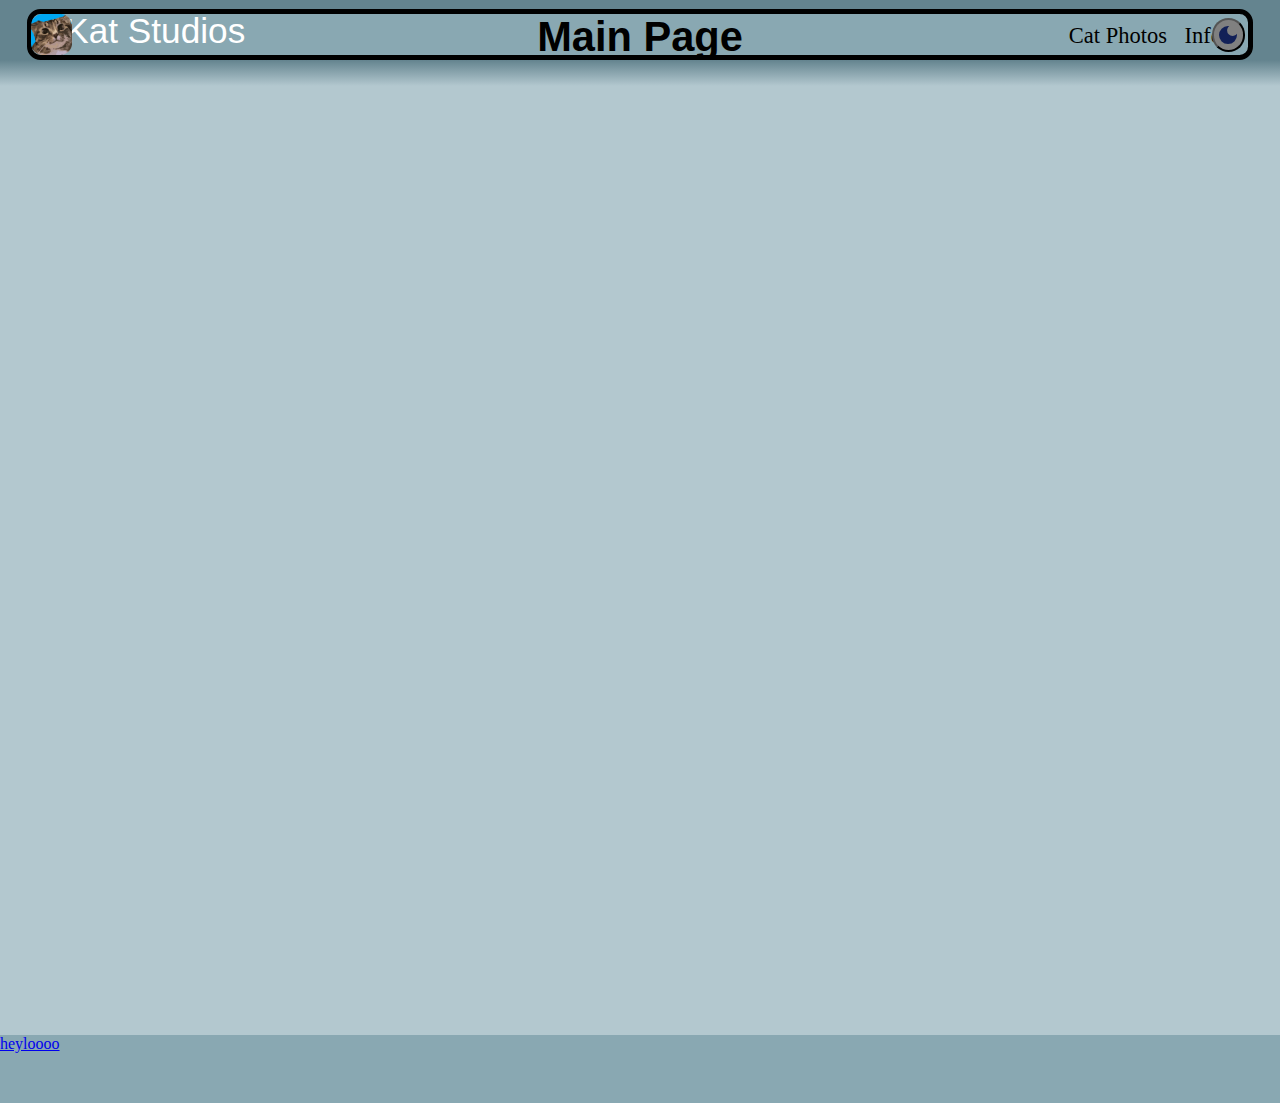
==== index.html @ 19f70d19 "Bug fixes" ====
<!DOCTYPE html>
<html lang="en">
<head>
    <meta charset="UTF-8">
    <meta name="viewport" content="width=device-width, initial-scale=1.0">
    <title>Website 0.1.0</title>
    <link rel="icon" type="image/x-icon" href="images/kat3.png">
    <link rel="stylesheet" href="css/indexstyle.css">
    <script type="text/javascript" src="js/indexjava.js" defer></script>
</head>
<body>
    <button id="theme-switch">
        <svg xmlns="http://www.w3.org/2000/svg" height="24px" viewBox="0 -960 960 960" width="24px"><path d="M480-120q-150 0-255-105T120-480q0-150 105-255t255-105q14 0 27.5 1t26.5 3q-41 29-65.5 75.5T444-660q0 90 63 153t153 63q55 0 101-24.5t75-65.5q2 13 3 26.5t1 27.5q0 150-105 255T480-120Z"/></svg>
        <svg xmlns="http://www.w3.org/2000/svg" height="24px" viewBox="0 -960 960 960" width="24px"><path d="M480-280q-83 0-141.5-58.5T280-480q0-83 58.5-141.5T480-680q83 0 141.5 58.5T680-480q0 83-58.5 141.5T480-280ZM200-440H40v-80h160v80Zm720 0H760v-80h160v80ZM440-760v-160h80v160h-80ZM0.3 720v-160h80v160h-80ZM256-650l-101-97 57-59 96 100-52 56Zm492 496-97-101 53-55 101 97-57 59Zm-98-550 97-101 59 57-100 96-56-52ZM154-212l101-97 55 53-97 101-59-57Z"/></svg>
    </button>
    <div class="topbar"></div>
    <div class="topbg"></div>
    <div class="bottombar">
        <a href="catphotos.html">heyloooo</a>
    </div>
    <div class="imgbar1"></div>
    <div class="webname">Kat Studios</div>
    <img src="images/kat3.png" style="position:absolute; z-index: 2; top: 1.5vh; left: 2.4%; border-radius: 1.3vh; height: 4.6vh; width: auto;">
    <a class="page2" href="catphotos" style="width: auto;">Cat Photos</a>
    <a class="page3" href="info">Info</a>
    <h1>Main Page</h1>
</body>
</html>
---- css/indexstyle.css ----
:root{
    --base-color: #B3C8CF;
    --top-bar: #89A8B2;
    --top-bar-variant: #64848f;
    --text-color-inactive: black;
    --text-color-active: white;
    --icons: rgb(18, 32, 87);
    --border: rgb(0,0,0);
}
.darkmode{
    --base-color: rgb(24, 19, 53);
    --top-bar: rgb(16, 13, 36);
    --top-bar-variant: rgb(10, 8, 26);
    --text-color-inactive: rgb(255, 255, 255);
    --text-color-active: rgb(151, 161, 251);
    --icons: rgb(255, 204, 0);
    --border: rgb(47, 40, 109);
}
::-webkit-scrollbar {
    display: none;
}
body{
    background-color: var(--base-color);
    overflow: scroll;
}
.webname{
    position: absolute;
    width: auto;
    font-family: 'Segoe UI', Tahoma, Geneva, Verdana, sans-serif;
    z-index: 1;
    font-size: 2.2rem;
    top: 3vh;
    left: 5.1%;
    color: var(--text-color-active);
    text-decoration: none;
    transform: translateY(-40%);
}
.topbar {
    width: 95%;
    top: 1vh;
    left: 50%;
    transform: translateX(-50%);
    height: 4.5vh;
    margin: auto;
    position: absolute;
    color: black;
    background-color: var(--top-bar);
    border: 0.6vh solid var(--border);
    border-radius: 1.5vh;
    z-index: 1;
}
.page2, .page3 {
    width: 7vw;
    top: 2.5vh;
    height: 2.5vh;
    z-index: 2;
    margin: auto;
    text-align: center;
    font-size: 2.5vh;
    text-decoration: none;
    position: absolute;
    transform: translateX(-50%);
    color: var(--text-color-inactive);
}
.page2 {
    right: 5vw;
}
.page3 {
    right: -1vw;
}
#theme-switch {
    height: 3.7vh;
    width: 3.7vh;
    padding: 0;
    border-radius: 50%;
    background-color: gray;
    position: absolute;
    z-index: 20;
    display: flex;
    justify-content: center;
    align-items: center;
    top: 2.05vh;
    right: 2.75%;
}
#theme-switch svg{
    fill: var(--icons);
}
#theme-switch svg:last-child{
    display: none;
}
.darkmode #theme-switch svg:first-child{
    display: none;
}
.darkmode #theme-switch svg:last-child{
    display: block;
}
h1 {
    position: absolute;
    width: auto;
    top: 5vh;
    left: 50%;
    transform: translateX(-50%) translateY(-125%);
    font-family: 'Segoe UI', Tahoma, Geneva, Verdana, sans-serif;
    font-size: 2.6rem;
    color: var(--text-color-inactive);
    z-index: 2;
}
.topbg {
    width: 100%;
    top: 0px;
    left: 50%;
    transform: translateX(-50%);
    height: 9.5vh;
    margin: auto;
    position: absolute;
    z-index: 0;
    color: black;
    background: linear-gradient(to bottom, var(--top-bar-variant) 70%, rgba(255, 255, 255, 0) 100%);
}
.bottombar{
    width: 100%;
    top: 115vh;
    left: 50%;
    transform: translateX(-50%);
    height: 7.5vh;
    margin: auto;
    position: absolute;
    color: black;
    background-color: var(--top-bar);
}
.imgbar1 {
    position: absolute;
    z-index: 2;
    top: 1.4vh;
    left: 4.1%;
    background-color: var(--border);
    height: 5vh;
    width: 0.8vw;
    border-radius: 13px;
}

@media screen and (max-width: 768px) {
    .imgbar1 {
        left: 5.1vw;
    }
    h1 {
        top: 6vh;
    }
    .webname {
        top: 3.5vh;
    }
}

@media screen and (max-width: 480px) {
    .imgbar1 {
        left: 7.1vw;
    }
    h1 {
        top: 7vh;
    }
    .webname {
        top: 4vh;
    }
}
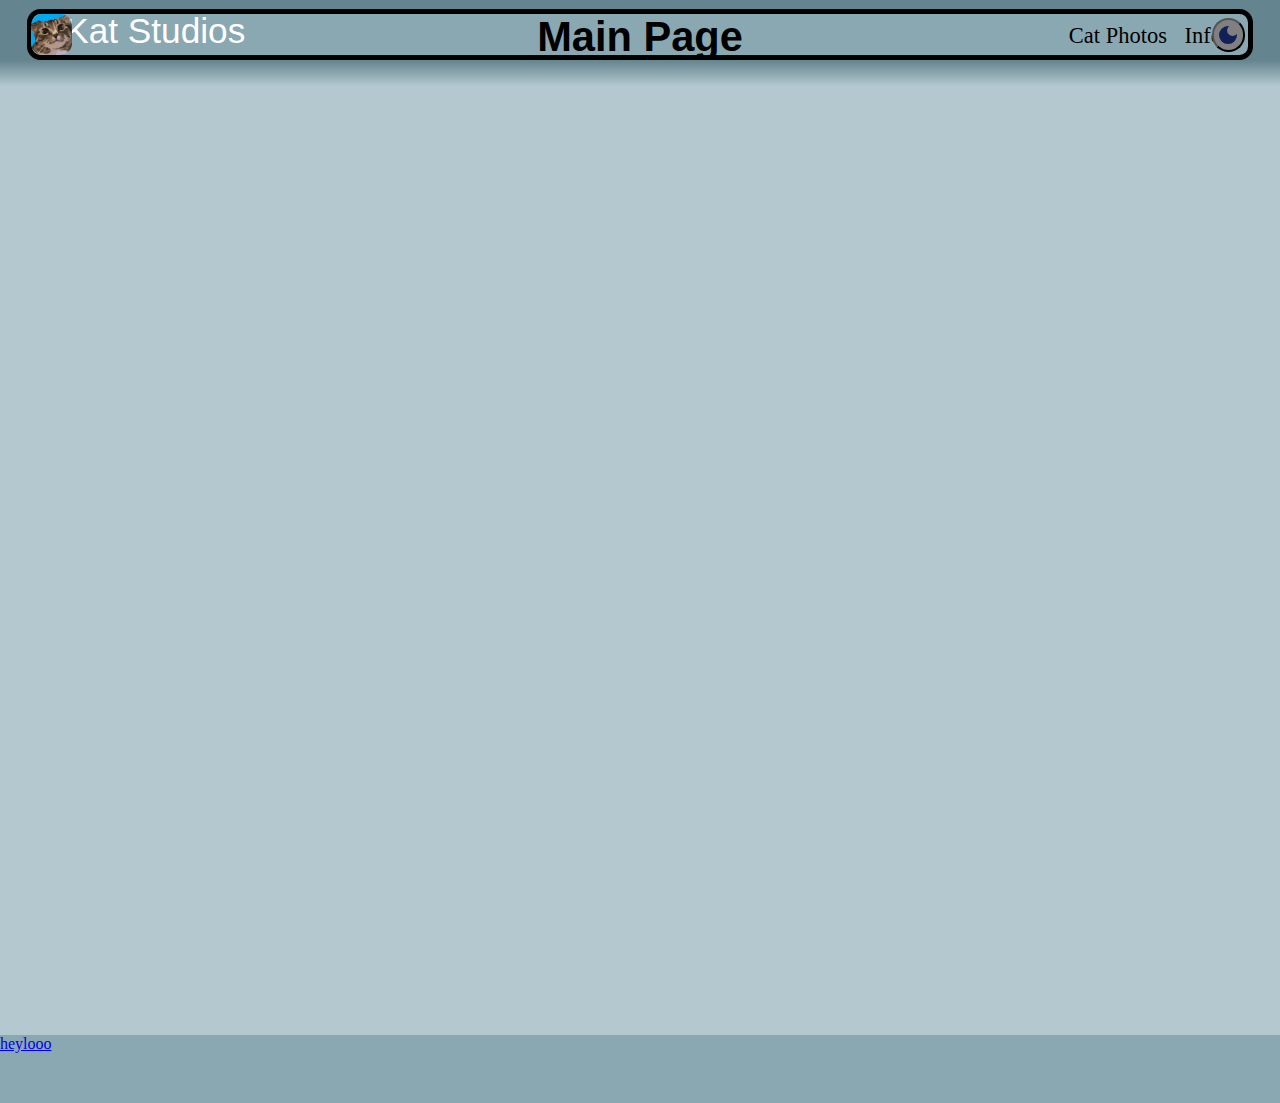
==== commit 2ddc951b: "Update index.html" ====
--- a/index.html
+++ b/index.html
@@ -16,7 +16,7 @@
     <div class="topbar"></div>
     <div class="topbg"></div>
     <div class="bottombar">
-        <a href="catphotos.html">heyloooo</a>
+        <a href="catphotos.html">heylooo</a>
     </div>
     <div class="imgbar1"></div>
     <div class="webname">Kat Studios</div>
--- a/css/indexstyle.css
+++ b/css/indexstyle.css
@@ -145,6 +145,7 @@
     }
     h1 {
         top: 6vh;
+        font-size: 2.2rem;
     }
     .webname {
         top: 3.5vh;
@@ -157,6 +158,7 @@
     }
     h1 {
         top: 7vh;
+        font-size: 1.8rem;
     }
     .webname {
         top: 4vh;
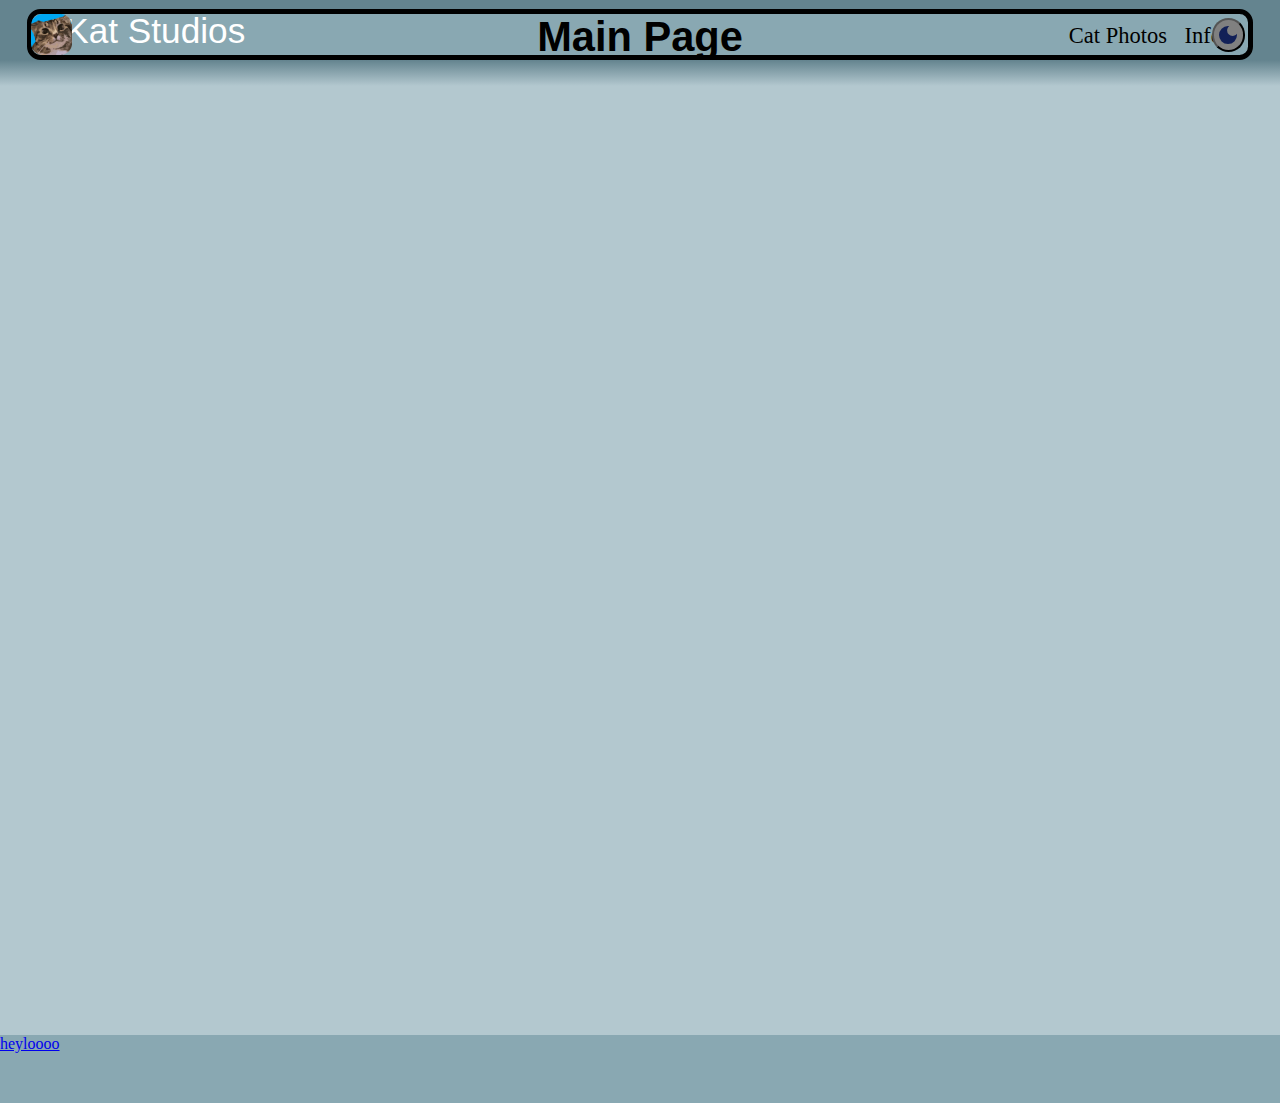
==== commit dae8aa7b: "Update index.html" ====
--- a/index.html
+++ b/index.html
@@ -16,7 +16,7 @@
     <div class="topbar"></div>
     <div class="topbg"></div>
     <div class="bottombar">
-        <a href="catphotos.html">heylooo</a>
+        <a href="catphotos.html">heyloooo</a>
     </div>
     <div class="imgbar1"></div>
     <div class="webname">Kat Studios</div>
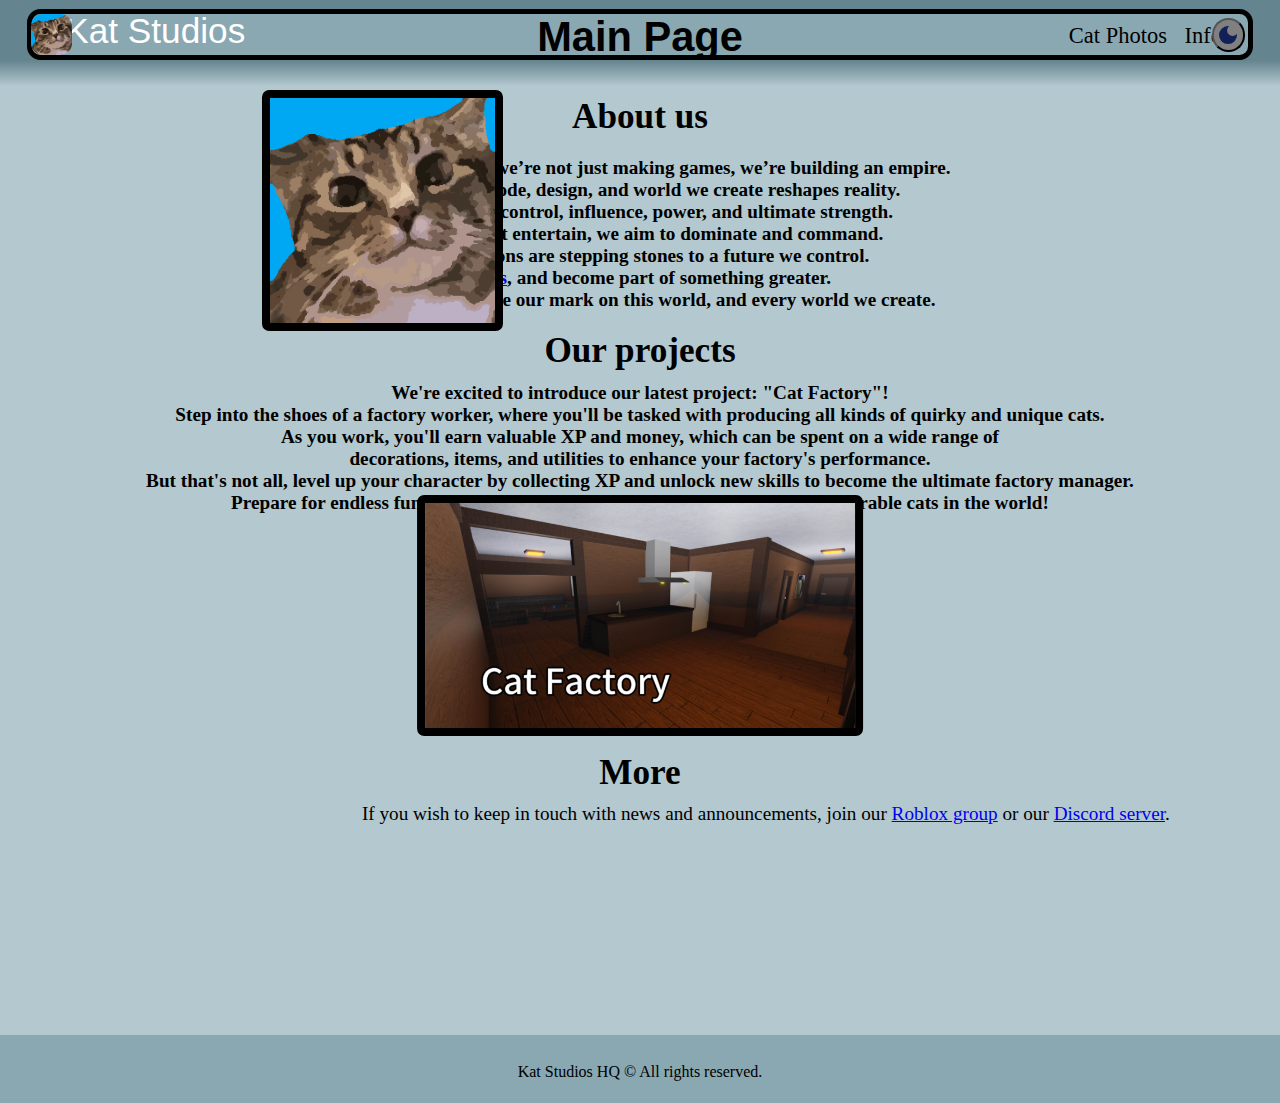
==== commit fe2310c0: "new stuff" ====
--- a/index.html
+++ b/index.html
@@ -16,13 +16,45 @@
     <div class="topbar"></div>
     <div class="topbg"></div>
     <div class="bottombar">
-        <a href="catphotos.html">heyloooo</a>
-    </div>
+        <p class="rights">Kat Studios HQ &copy; All rights reserved.</p>
+    </div>    
     <div class="imgbar1"></div>
     <div class="webname">Kat Studios</div>
     <img src="images/kat3.png" style="position:absolute; z-index: 2; top: 1.5vh; left: 2.4%; border-radius: 1.3vh; height: 4.6vh; width: auto;">
     <a class="page2" href="catphotos" style="width: auto;">Cat Photos</a>
     <a class="page3" href="info">Info</a>
     <h1>Main Page</h1>
+    <h2>About us</h2>
+    
+    <h3 class="centered-text">
+        At Kat Studios HQ, we’re not just making games, we’re building an empire.<br>
+        Every line of code, design, and world we create reshapes reality.<br>
+        We believe in control, influence, power, and ultimate strength.<br>
+        We don’t just entertain, we aim to dominate and command.<br>
+        Our creations are stepping stones to a future we control.<br>
+        <a href="https://www.roblox.com/communities/34420881/Kat-Studios-HQ#!/about" style="color: blue; text-decoration: underline;">Join us</a>, and become part of something greater.<br>
+        Together, we’ll leave our mark on this world, and every world we create.
+    </h3>
+    
+    <img src="images/kat3.png" class="imgborders" style="position: absolute; top: 10vh; left: 20.5%;">
+    
+    <h4 class="centered-text">Our projects</h4>
+    
+    <h5 class="centered-text">
+        We're excited to introduce our latest project: <strong>"Cat Factory"</strong>!<br>
+        Step into the shoes of a factory worker, where you'll be tasked with producing all kinds of quirky and unique cats.<br>
+        As you work, you'll earn valuable XP and money, which can be spent on a wide range of<br>
+        <strong>decorations</strong>, <strong>items</strong>, and <strong>utilities</strong> to enhance your factory's performance.<br>
+        But that's not all, level up your character by collecting XP and unlock new skills to become the ultimate factory manager.<br>
+        Prepare for endless fun and creativity as you build the most efficient and adorable cats in the world!
+    </h5>
+    
+    <img src="images/cf2.png" class="imgborders" style="position: absolute; top: 55vh; left: 50%; transform: translateX(-50%);">
+    
+    <h6>More</h6>
+    <h7>
+        If you wish to keep in touch with news and announcements, join our <a href="https://www.roblox.com/communities/34420881/Kat-Studios-HQ#!/about" target="_blank">Roblox group</a> or our <a href="https://discord.gg/8e2SMnku3a" target="_blank">Discord server</a>.
+    </h7>
+    
 </body>
-</html>
+</html>--- a/css/indexstyle.css
+++ b/css/indexstyle.css
@@ -164,3 +164,77 @@
         top: 4vh;
     }
 }
+h2{
+    position:relative;
+    top: 7.5vh;
+    text-align: center;
+    font-size: 2.2rem;
+    height: auto;
+    width: auto;
+    color: var(--text-color-inactive);
+}
+h3{
+    position:relative;
+    top: 6.5vh;
+    font-size: 1.2rem;
+    height: auto;
+    width: auto;
+    color: var(--text-color-inactive);
+}
+h4{
+    position:relative;
+    top: 3.5vh;
+    text-align: center;
+    font-size: 2.2rem;
+    height: auto;
+    width: auto;
+    color: var(--text-color-inactive);
+}
+h5{
+    position:relative;
+    top: -0.5vh;
+    font-size: 1.2rem;
+    height: auto;
+    width: auto;
+    color: var(--text-color-inactive);
+}
+h6{
+    position:relative;
+    top: 17vh;
+    text-align: center;
+    font-size: 2.2rem;
+    height: auto;
+    width: auto;
+    color: var(--text-color-inactive);
+}
+h7{
+    position:relative;
+    left: 28%;
+    top: 9vh;
+    font-size: 1.2rem;
+    height: auto;
+    width: auto;
+    color: var(--text-color-inactive);
+}
+.rights {
+    color: var(--text-color-inactive);
+    text-align: center;
+    position: absolute;
+    top: 50%;
+    left: 50%;
+    transform: translate(-50%, -125%);
+}
+.centered-text {
+    text-align: center;
+    width: 100%;
+    display: block;
+}
+.imgborders {
+    border: 8px solid var(--border);
+    border-radius: 0.8vh;
+    height: 25vh;
+    width: auto;
+    display: block;
+    margin: 0 auto;
+    z-index: 2;
+}
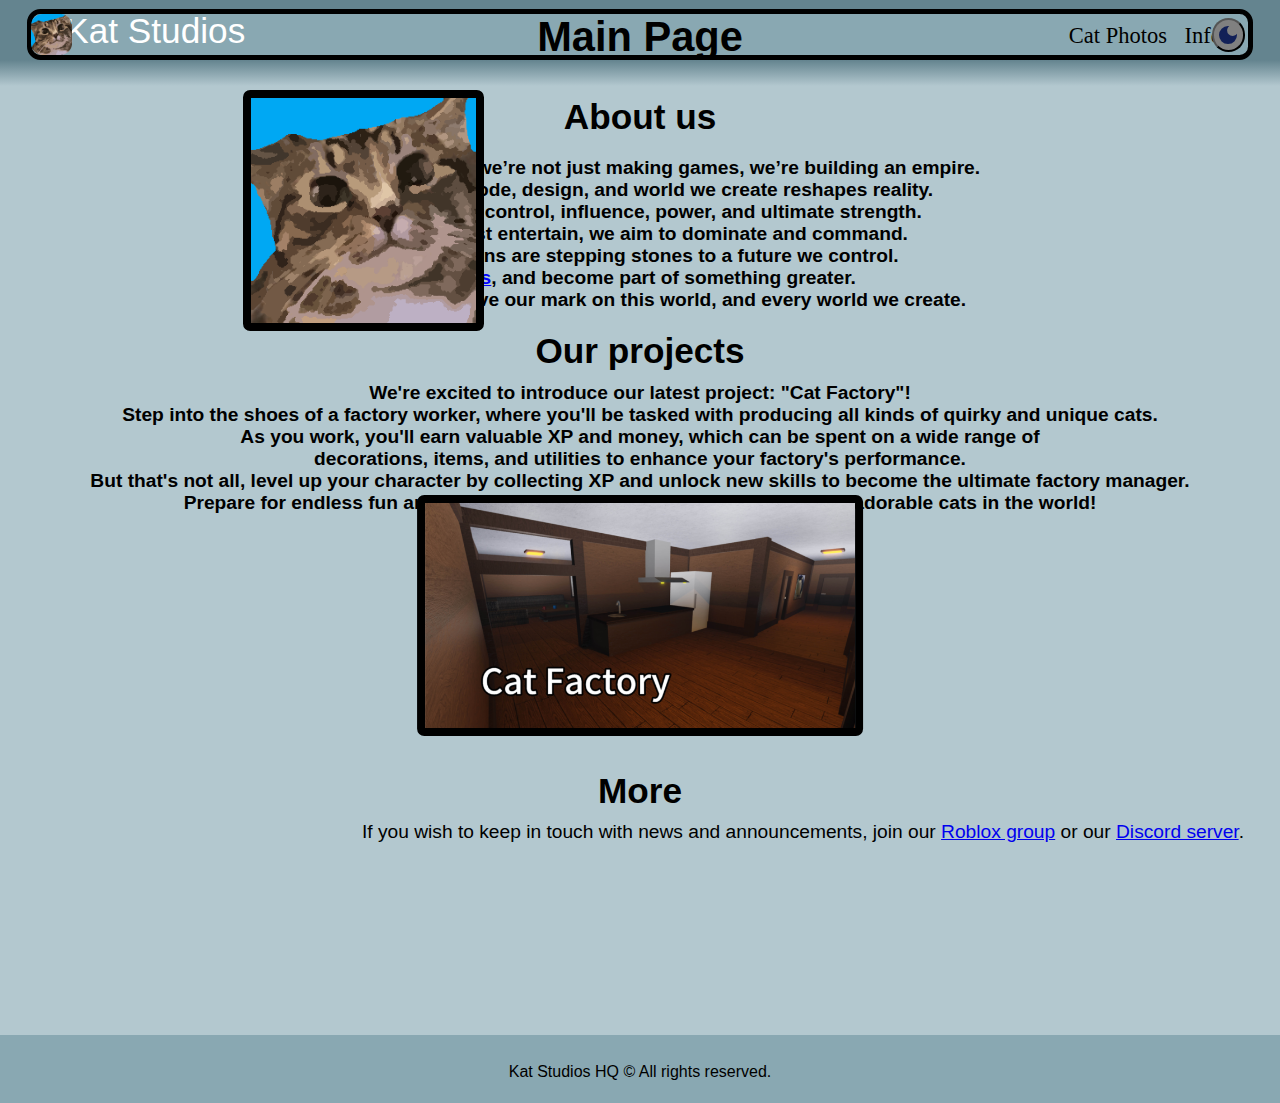
==== commit cf47f735: "font change" ====
--- a/index.html
+++ b/index.html
@@ -36,7 +36,7 @@
         Together, we’ll leave our mark on this world, and every world we create.
     </h3>
     
-    <img src="images/kat3.png" class="imgborders" style="position: absolute; top: 10vh; left: 20.5%;">
+    <img src="images/kat3.png" class="imgborders" style="position: absolute; top: 10vh; left: 19%;">
     
     <h4 class="centered-text">Our projects</h4>
     
--- a/css/indexstyle.css
+++ b/css/indexstyle.css
@@ -172,6 +172,7 @@
     height: auto;
     width: auto;
     color: var(--text-color-inactive);
+    font-family: 'Gill Sans', 'Gill Sans MT', Calibri, 'Trebuchet MS', sans-serif;
 }
 h3{
     position:relative;
@@ -180,6 +181,7 @@
     height: auto;
     width: auto;
     color: var(--text-color-inactive);
+    font-family: 'Gill Sans', 'Gill Sans MT', Calibri, 'Trebuchet MS', sans-serif;
 }
 h4{
     position:relative;
@@ -189,6 +191,7 @@
     height: auto;
     width: auto;
     color: var(--text-color-inactive);
+    font-family: 'Gill Sans', 'Gill Sans MT', Calibri, 'Trebuchet MS', sans-serif;
 }
 h5{
     position:relative;
@@ -197,24 +200,27 @@
     height: auto;
     width: auto;
     color: var(--text-color-inactive);
+    font-family: 'Gill Sans', 'Gill Sans MT', Calibri, 'Trebuchet MS', sans-serif;
 }
 h6{
     position:relative;
-    top: 17vh;
-    text-align: center;
-    font-size: 2.2rem;
-    height: auto;
-    width: auto;
-    color: var(--text-color-inactive);
+    top: 19vh;
+    text-align: center;
+    font-size: 2.2rem;
+    height: auto;
+    width: auto;
+    color: var(--text-color-inactive);
+    font-family: 'Gill Sans', 'Gill Sans MT', Calibri, 'Trebuchet MS', sans-serif;
 }
 h7{
     position:relative;
     left: 28%;
-    top: 9vh;
+    top: 11vh;
     font-size: 1.2rem;
     height: auto;
     width: auto;
     color: var(--text-color-inactive);
+    font-family: 'Gill Sans', 'Gill Sans MT', Calibri, 'Trebuchet MS', sans-serif;
 }
 .rights {
     color: var(--text-color-inactive);
@@ -223,6 +229,7 @@
     top: 50%;
     left: 50%;
     transform: translate(-50%, -125%);
+    font-family: 'Gill Sans', 'Gill Sans MT', Calibri, 'Trebuchet MS', sans-serif;
 }
 .centered-text {
     text-align: center;
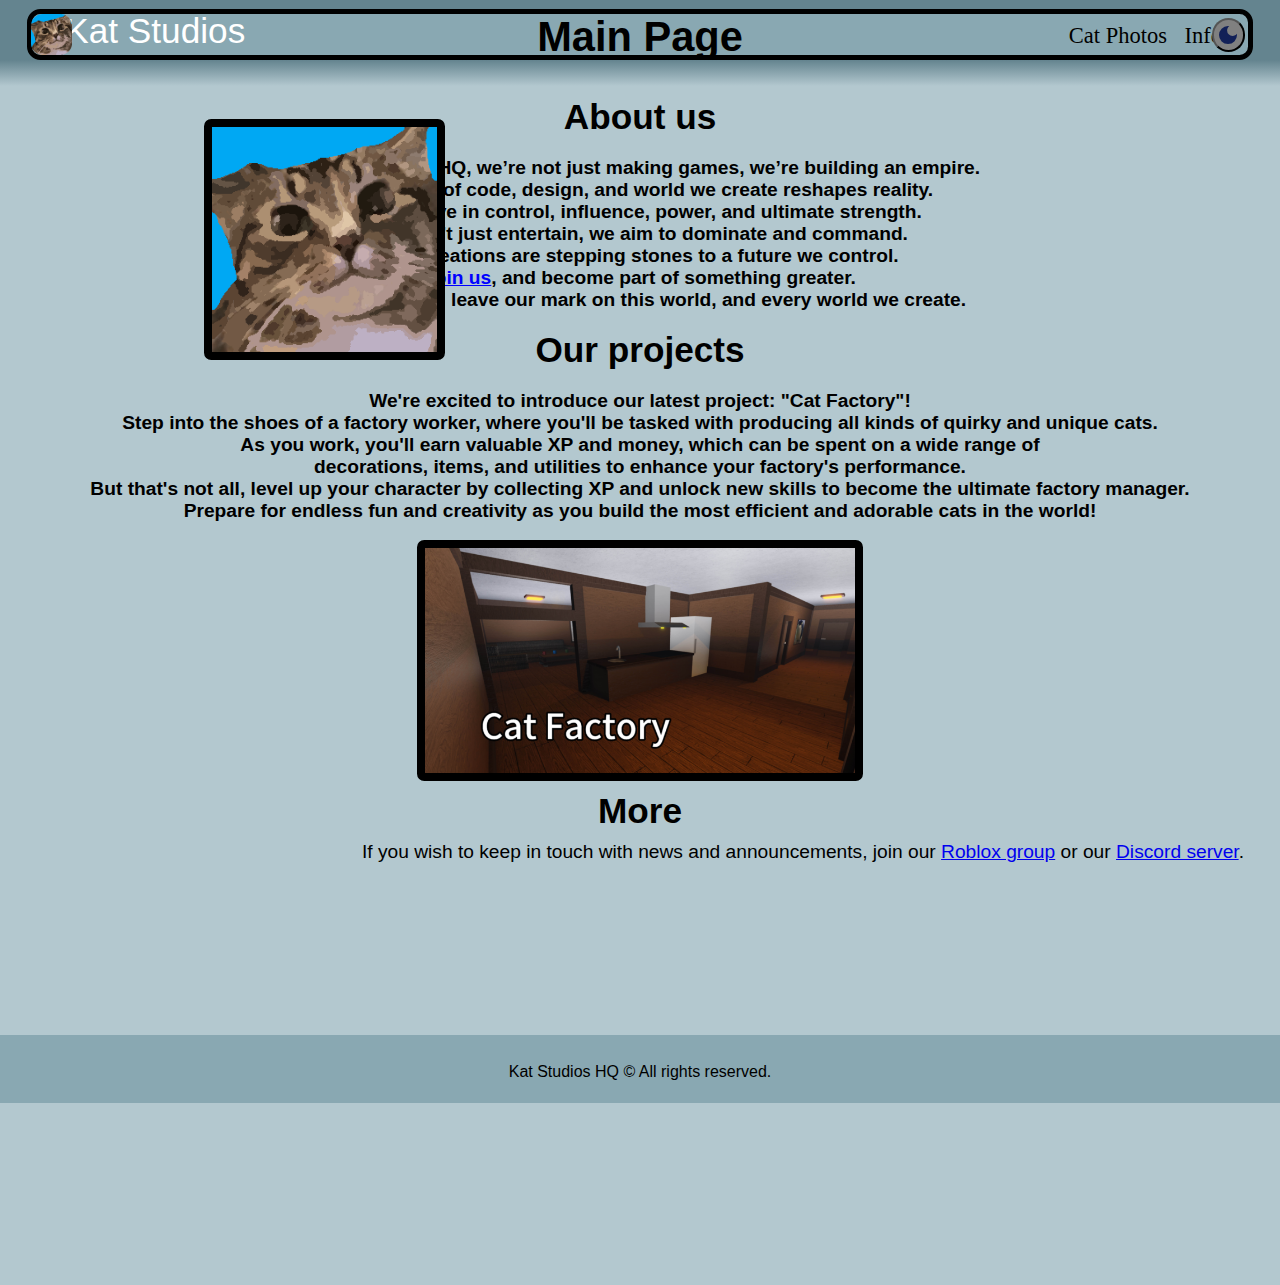
==== commit d4b0a55d: "Adjustments" ====
--- a/index.html
+++ b/index.html
@@ -36,7 +36,7 @@
         Together, we’ll leave our mark on this world, and every world we create.
     </h3>
     
-    <img src="images/kat3.png" class="imgborders" style="position: absolute; top: 10vh; left: 19%;">
+    <img src="images/kat3.png" class="imgborders" style="position: relative; top: -17vh; left: -25%;">
     
     <h4 class="centered-text">Our projects</h4>
     
@@ -49,7 +49,7 @@
         Prepare for endless fun and creativity as you build the most efficient and adorable cats in the world!
     </h5>
     
-    <img src="images/cf2.png" class="imgborders" style="position: absolute; top: 55vh; left: 50%; transform: translateX(-50%);">
+    <img src="images/cf2.png" class="imgborders" style="position: relative; top: -30vh; text-align: center;">
     
     <h6>More</h6>
     <h7>
--- a/css/indexstyle.css
+++ b/css/indexstyle.css
@@ -185,7 +185,7 @@
 }
 h4{
     position:relative;
-    top: 3.5vh;
+    top: -25.5vh;
     text-align: center;
     font-size: 2.2rem;
     height: auto;
@@ -195,7 +195,7 @@
 }
 h5{
     position:relative;
-    top: -0.5vh;
+    top: -28.5vh;
     font-size: 1.2rem;
     height: auto;
     width: auto;
@@ -204,7 +204,7 @@
 }
 h6{
     position:relative;
-    top: 19vh;
+    top: -38vh;
     text-align: center;
     font-size: 2.2rem;
     height: auto;
@@ -215,7 +215,7 @@
 h7{
     position:relative;
     left: 28%;
-    top: 11vh;
+    top: -46vh;
     font-size: 1.2rem;
     height: auto;
     width: auto;
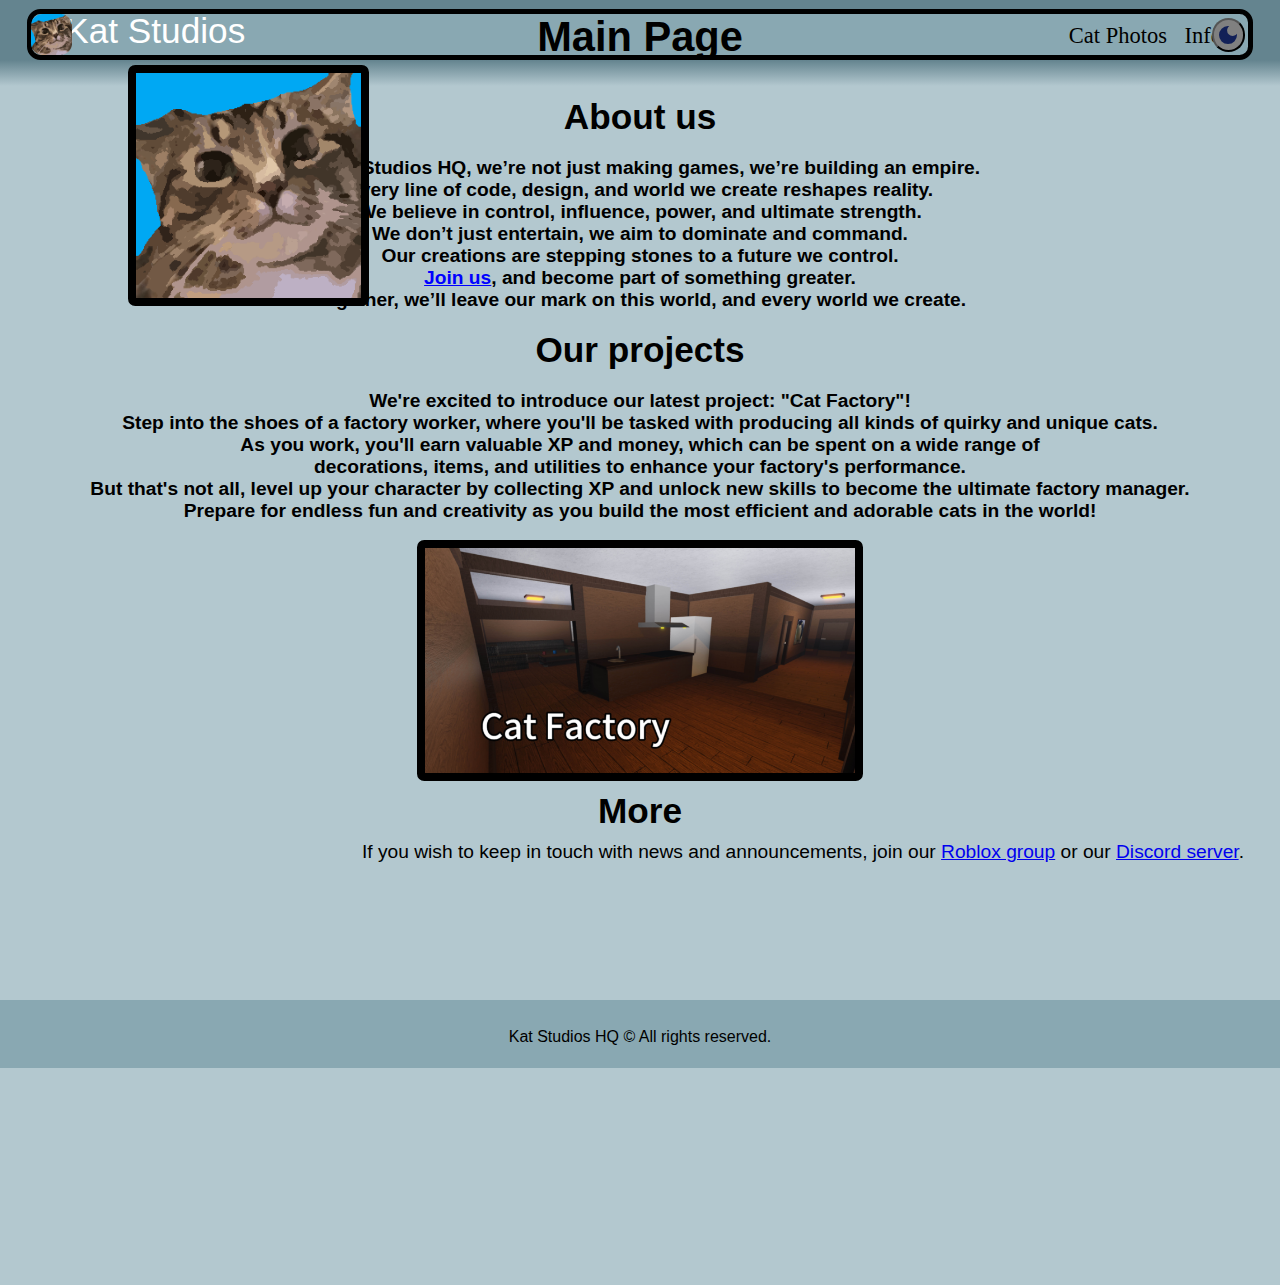
==== commit 698c84db: "image overlapping fix" ====
--- a/index.html
+++ b/index.html
@@ -17,7 +17,7 @@
     <div class="topbg"></div>
     <div class="bottombar">
         <p class="rights">Kat Studios HQ &copy; All rights reserved.</p>
-    </div>    
+    </div>
     <div class="imgbar1"></div>
     <div class="webname">Kat Studios</div>
     <img src="images/kat3.png" style="position:absolute; z-index: 2; top: 1.5vh; left: 2.4%; border-radius: 1.3vh; height: 4.6vh; width: auto;">
@@ -36,7 +36,7 @@
         Together, we’ll leave our mark on this world, and every world we create.
     </h3>
     
-    <img src="images/kat3.png" class="imgborders" style="position: relative; top: -17vh; left: -25%;">
+    <img src="images/kat3.png" class="imgborders" style="position: relative; top: -23vh; left: -31%;">
     
     <h4 class="centered-text">Our projects</h4>
     
--- a/css/indexstyle.css
+++ b/css/indexstyle.css
@@ -119,7 +119,7 @@
 }
 .bottombar{
     width: 100%;
-    top: 115vh;
+    top: 1000px;
     left: 50%;
     transform: translateX(-50%);
     height: 7.5vh;
